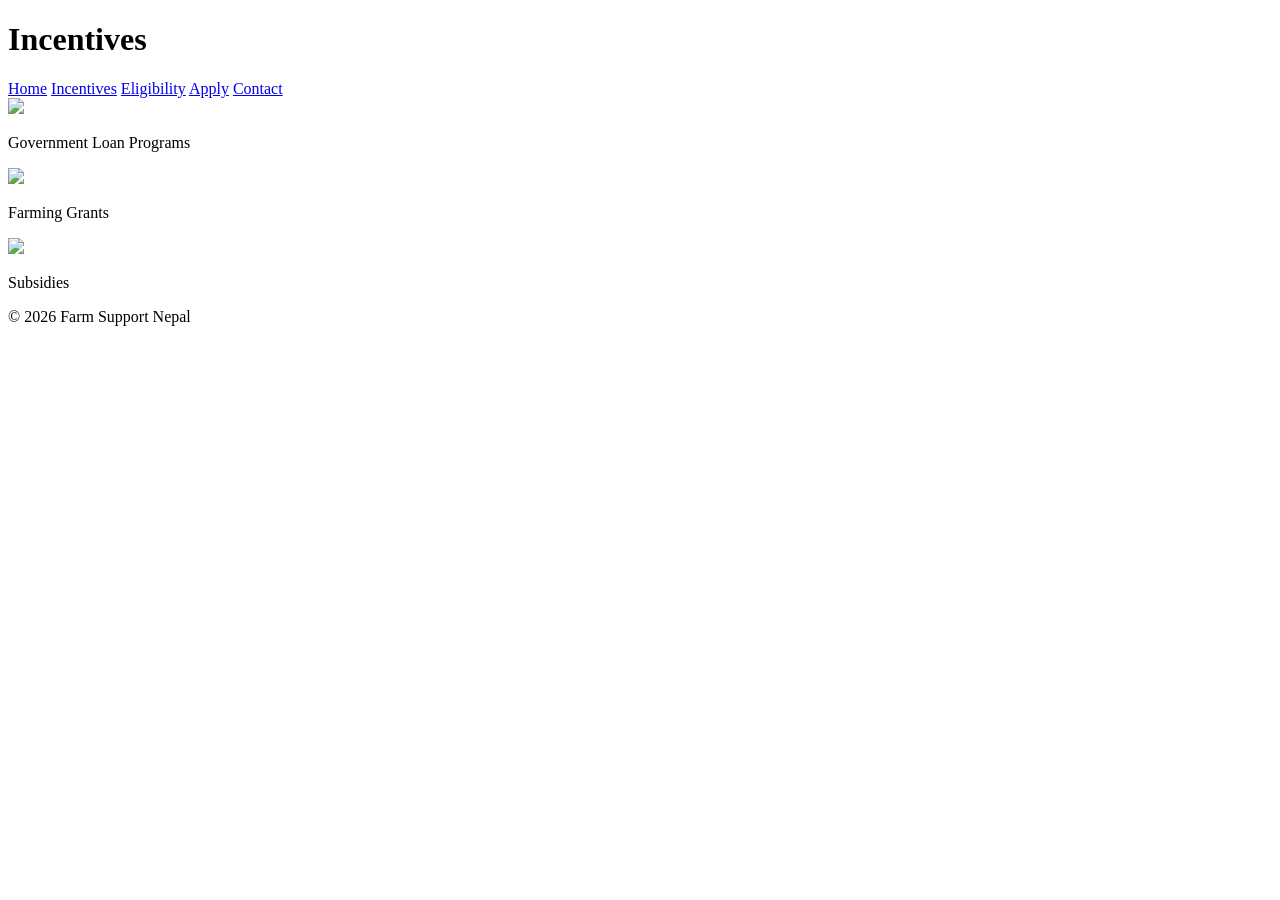
==== incentives.html @ 0da2a111 "Add incentives.html with navigation and content" ====
<!DOCTYPE html>
<html>
<head>
<title>Incentives</title>
<link rel="stylesheet" href="style.css">
</head>

<body>

<header>
<h1>Incentives</h1>
<nav>
<a href="index.html">Home</a>
<a href="incentives.html">Incentives</a>
<a href="eligibility.html">Eligibility</a>
<a href="apply.html">Apply</a>
<a href="contact.html">Contact</a>
</nav>
</header>

<section class="cards">

<div class="card">
<img src="https://images.unsplash.com/photo-1592982537447-6f2a6a0b3c53">
<p>Government Loan Programs</p>
</div>

<div class="card">
<img src="https://images.unsplash.com/photo-1500937386664-56d1dfef3854">
<p>Farming Grants</p>
</div>

<div class="card">
<img src="https://images.unsplash.com/photo-1464226184884-fa280b87c399">
<p>Subsidies</p>
</div>

</section>

<footer><p>© 2026 Farm Support Nepal</p></footer>

</body>
</html>
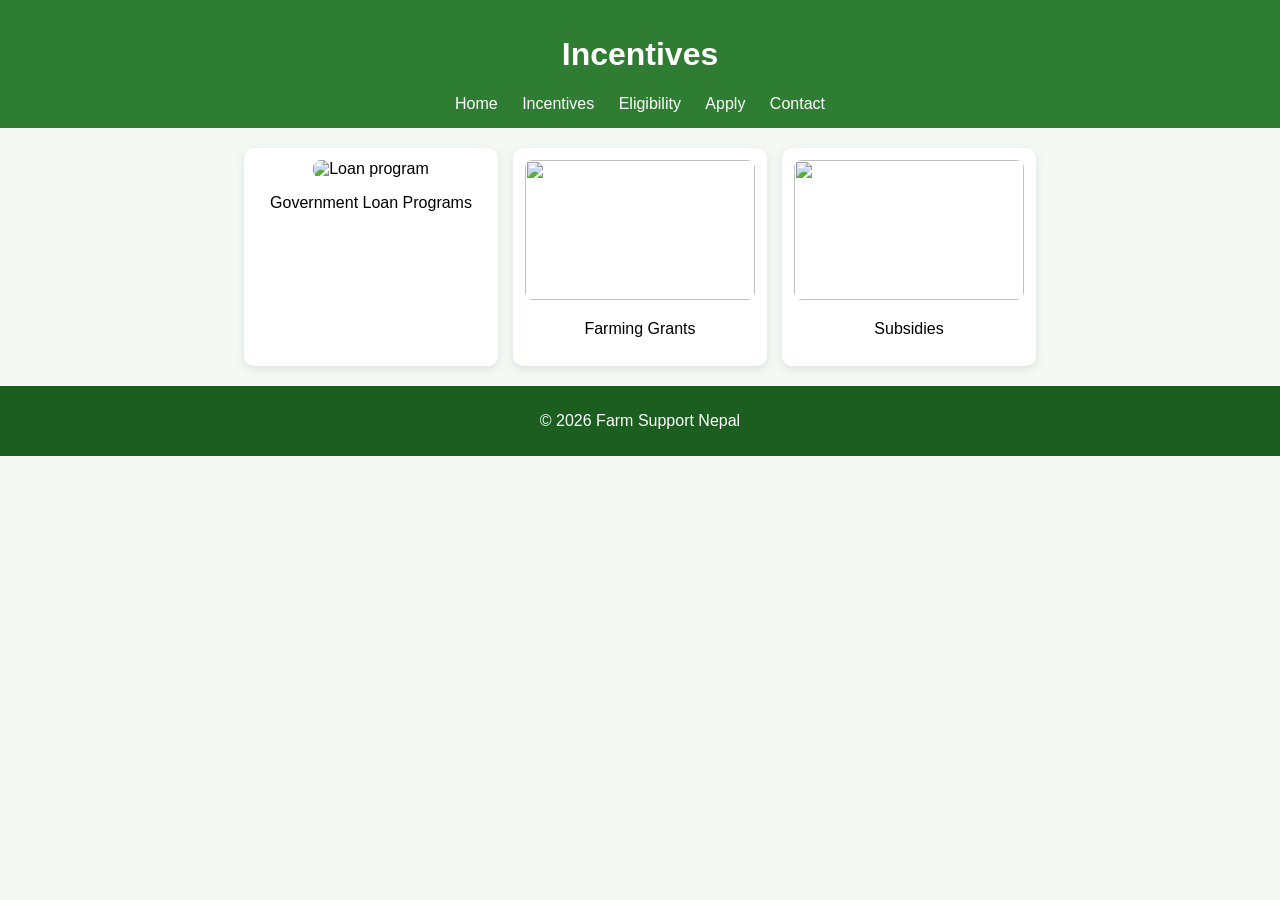
==== commit 2654331d: "Add image to loan program card in incentives.html" ====
--- a/incentives.html
+++ b/incentives.html
@@ -21,7 +21,7 @@
 <section class="cards">
 
 <div class="card">
-<img src="https://images.unsplash.com/photo-1592982537447-6f2a6a0b3c53">
+<img src="https://images.unsplash.com/photo-1500382017468-9049fed747ef" alt="Loan program">
 <p>Government Loan Programs</p>
 </div>
 
--- a/style.css
+++ b/style.css
@@ -0,0 +1,66 @@
+body {
+margin:0;
+font-family:Arial;
+background:#f5f9f5;
+}
+
+header {
+background:#2e7d32;
+color:white;
+text-align:center;
+padding:15px;
+}
+
+nav a {
+color:white;
+margin:10px;
+text-decoration:none;
+}
+
+.hero {
+text-align:center;
+padding:30px;
+background:#e8f5e9;
+}
+
+.cards {
+display:flex;
+gap:15px;
+justify-content:center;
+flex-wrap:wrap;
+padding:20px;
+}
+
+.card {
+background:white;
+width:230px;
+padding:12px;
+border-radius:10px;
+text-align:center;
+box-shadow:0 3px 10px rgba(0,0,0,0.1);
+}
+
+.card img {
+width:100%;
+height:140px;
+object-fit:cover;
+border-radius:8px;
+}
+
+footer {
+background:#1b5e20;
+color:white;
+text-align:center;
+padding:10px;
+}
+
+form {
+max-width:400px;
+margin:auto;
+}
+
+form input, form textarea {
+width:100%;
+padding:10px;
+margin:8px 0;
+}
